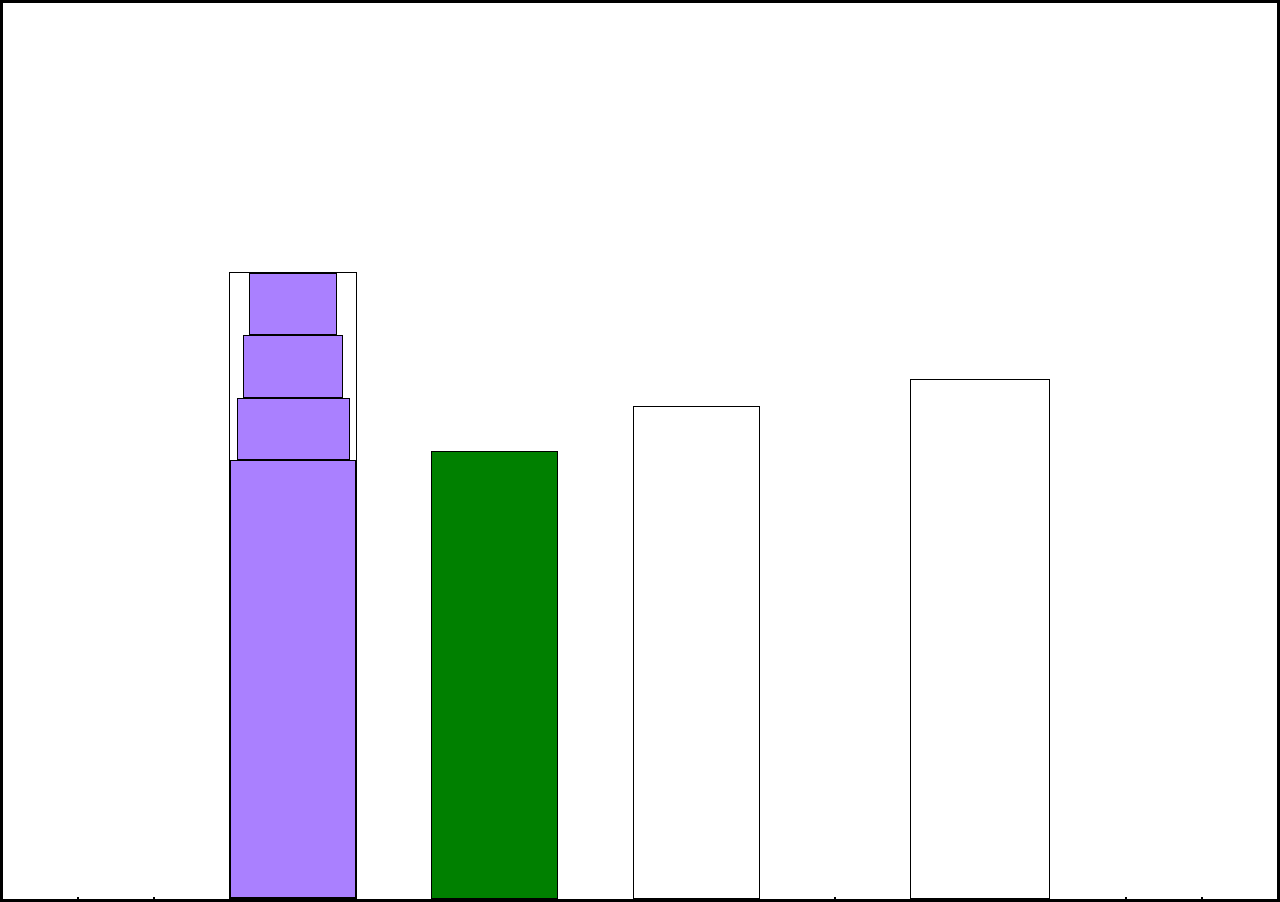
==== CSSVariables/index.html @ 8fb29089 "In Progress" ====
<!DOCTYPE html>
<html lang="en">    
  <head>
    <meta charset="UTF-8">
    <title>City Skyline</title>
    <link href="styles.css" rel="stylesheet" />   
  </head>

  <body>
    <div class="background-buildings">
      <div></div>
      <div></div>
      <div class="bb1">
        <div class="bb1a"></div>
        <div class="bb1b"></div>
        <div class="bb1c"></div>
        <div class="bb1d"></div>
      </div>
      <div class="bb2"></div>
      <div class="bb3"></div>
      <div></div>
      <div class="bb4"></div>
      <div></div>
      <div></div>
    </div>
  </body>
</html>
---- CSSVariables/styles.css ----
* {
    border: 1px solid black;
    box-sizing: border-box;
  }
  
  body {
    height: 100vh;
    margin: 0;
    overflow: hidden;
  }
  
  .background-buildings {
    width: 100%;
    height: 100%;
    display: flex;
    align-items: flex-end;
    justify-content: space-evenly;
  }
  .bb1 {
    width: 10%;
    height: 70%;
    display: flex;
    flex-direction: column;
    align-items: center;
    --building-color1: #aa80ff;
    --building-color2: #66cc99;
  }
  
  .bb1a {
    width: 70%;
    height: 10%;
    background-color: var(--building-color1);
  }
  
  .bb1b {
    width: 80%;
    height: 10%;
    background-color: var(--building-color1);
  }
  
  .bb1c {
    width: 90%;
    height: 10%;
    background-color: var(--building-color1);
  }
  
  .bb1d {
    width: 100%;
    height: 70%;
    background-color: var(--building-color1);
  }
  
  .bb2 {
    width: 10%;
    height: 50%;
    background-color: var(--building-color2, green);
  }
  
  .bb3 {
    width: 10%;
    height: 55%;
  }
  .bb4 {
    width: 11%;
    height: 58%;
  }
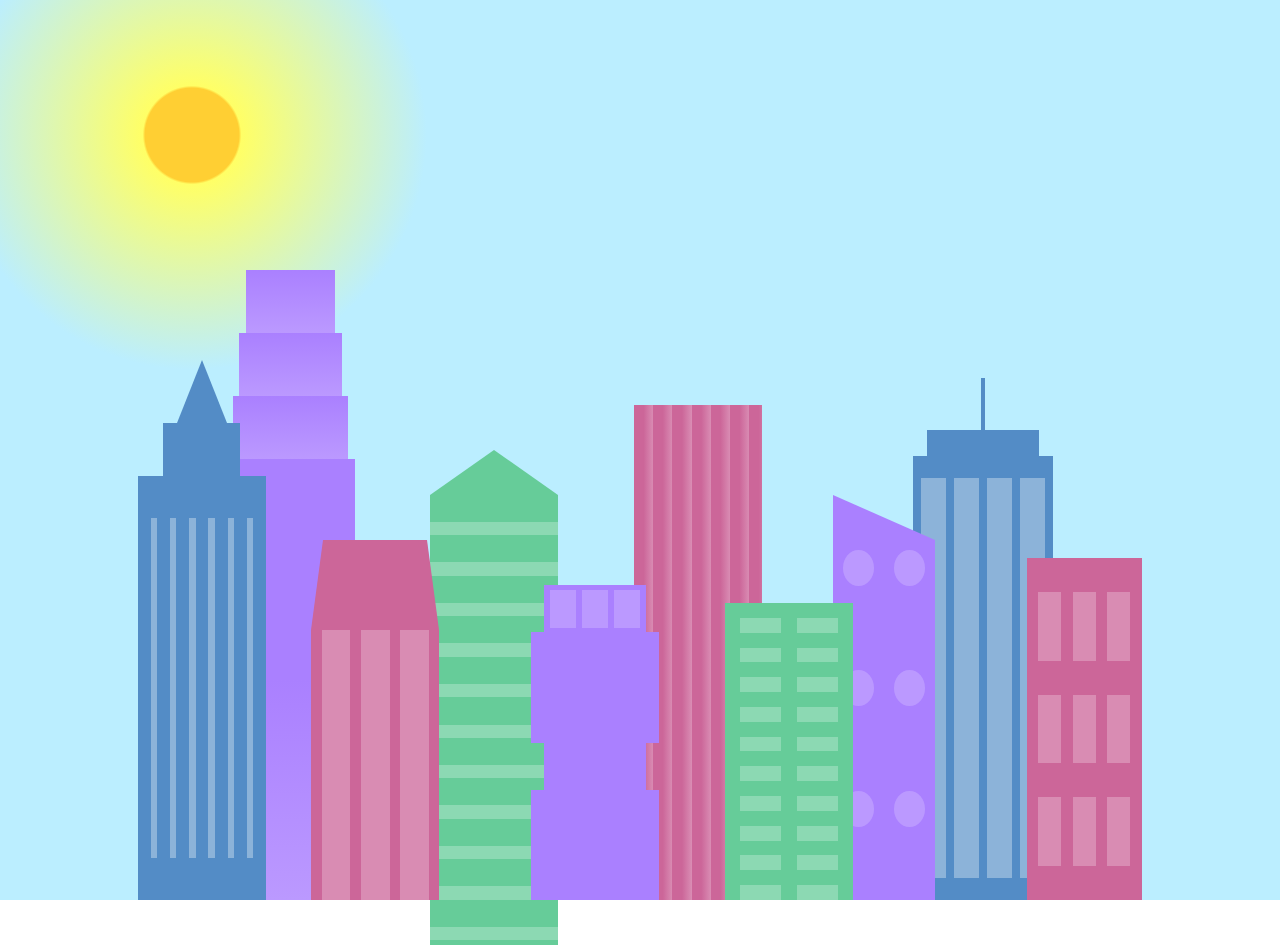
==== commit 77ff8675: "Completed - Longest Project so far" ====
--- a/CSSVariables/index.html
+++ b/CSSVariables/index.html
@@ -7,19 +7,75 @@
   </head>
 
   <body>
-    <div class="background-buildings">
+    <div class="background-buildings sky">
       <div></div>
       <div></div>
-      <div class="bb1">
-        <div class="bb1a"></div>
-        <div class="bb1b"></div>
-        <div class="bb1c"></div>
+      <div class="bb1 building-wrap">
+        <div class="bb1a bb1-window"></div>
+        <div class="bb1b bb1-window"></div>
+        <div class="bb1c bb1-window"></div>
         <div class="bb1d"></div>
       </div>
-      <div class="bb2"></div>
+      <div class="bb2">
+        <div class="bb2a"></div>
+        <div class="bb2b"></div>
+      </div>
       <div class="bb3"></div>
       <div></div>
-      <div class="bb4"></div>
+      <div class="bb4 building-wrap">
+        <div class="bb4a"></div>
+        <div class="bb4b"></div>
+        <div class="bb4c window-wrap">
+          <div class="bb4-window"></div>
+          <div class="bb4-window"></div>
+          <div class="bb4-window"></div>
+          <div class="bb4-window"></div>
+        </div>
+      </div>
+      <div></div>
+      <div></div>
+    </div>
+
+    <div class="foreground-buildings">
+      <div></div>
+      <div></div>
+      <div class="fb1 building-wrap">
+        <div class="fb1a"></div>
+        <div class="fb1b"></div>
+        <div class="fb1c"></div>
+      </div>
+      <div class="fb2">
+        <div class="fb2a"></div>
+        <div class="fb2b window-wrap">
+          <div class="fb2-window"></div>
+          <div class="fb2-window"></div>
+          <div class="fb2-window"></div>
+        </div>
+      </div>
+      <div></div>
+      <div class="fb3 building-wrap">
+        <div class="fb3a window-wrap">
+          <div class="fb3-window"></div>
+          <div class="fb3-window"></div>
+          <div class="fb3-window"></div>
+        </div>
+        <div class="fb3b"></div>
+        <div class="fb3a"></div>
+        <div class="fb3b"></div>
+      </div>
+      <div class="fb4">
+        <div class="fb4a"></div>
+        <div class="fb4b">
+          <div class="fb4-window"></div>
+          <div class="fb4-window"></div>
+          <div class="fb4-window"></div>
+          <div class="fb4-window"></div>
+          <div class="fb4-window"></div>
+          <div class="fb4-window"></div>
+        </div>
+      </div>
+      <div class="fb5"></div>
+      <div class="fb6"></div>
       <div></div>
       <div></div>
     </div>
--- a/CSSVariables/styles.css
+++ b/CSSVariables/styles.css
@@ -1,67 +1,321 @@
+:root {
+  --building-color1: #aa80ff;
+  --building-color2: #66cc99;
+  --building-color3: #cc6699;
+  --building-color4: #538cc6;
+  --window-color1: #bb99ff;
+  --window-color2: #8cd9b3;
+  --window-color3: #d98cb3;
+  --window-color4: #8cb3d9;
+}
+
 * {
-    border: 1px solid black;
-    box-sizing: border-box;
+  box-sizing: border-box;
+}
+
+body {
+  height: 100vh;
+  margin: 0;
+  overflow: hidden;
+}
+
+.background-buildings, .foreground-buildings {
+  width: 100%;
+  height: 100%;
+  display: flex;
+  align-items: flex-end;
+  justify-content: space-evenly;
+  position: absolute;
+  top: 0;
+}
+
+.building-wrap {
+  display: flex;
+  flex-direction: column;
+  align-items: center;
+}
+
+.window-wrap {
+  display: flex;
+  align-items: center;
+  justify-content: space-evenly;
+}
+
+.sky {
+  background: radial-gradient(
+      closest-corner circle at 15% 15%,
+      #ffcf33,
+      #ffcf33 20%,
+      #ffff66 21%,
+      #bbeeff 100%
+    );
+}
+
+/* BACKGROUND BUILDINGS - "bb" stands for "background building" */
+.bb1 {
+  width: 10%;
+  height: 70%;
+}
+
+.bb1a {
+  width: 70%;
+}
+  
+.bb1b {
+  width: 80%;
+}
+  
+.bb1c {
+  width: 90%;
+}
+
+.bb1d {
+  width: 100%;
+  height: 70%;
+  background: linear-gradient(
+      var(--building-color1) 50%,
+      var(--window-color1)
+    );
+}
+
+.bb1-window {
+  height: 10%;
+  background: linear-gradient(
+      var(--building-color1),
+      var(--window-color1)
+    );
+}
+
+.bb2 {
+  width: 10%;
+  height: 50%;
+}
+
+.bb2a {
+  border-bottom: 5vh solid var(--building-color2);
+  border-left: 5vw solid transparent;
+  border-right: 5vw solid transparent;
+}
+
+.bb2b {
+  width: 100%;
+  height: 100%;
+  background: repeating-linear-gradient(
+      var(--building-color2),
+      var(--building-color2) 6%,
+      var(--window-color2) 6%,
+      var(--window-color2) 9%
+    );
+}
+
+.bb3 {
+  width: 10%;
+  height: 55%;
+  background: repeating-linear-gradient(
+      90deg,
+      var(--building-color3),
+      var(--building-color3),
+      var(--window-color3) 15%
+    );
+}
+
+.bb4 {
+  width: 11%;
+  height: 58%;
+}
+
+.bb4a {
+  width: 3%;
+  height: 10%;
+  background-color: var(--building-color4);
+}
+
+.bb4b {
+  width: 80%;
+  height: 5%;
+  background-color: var(--building-color4);
+}
+  
+.bb4c {
+  width: 100%;
+  height: 85%;
+  background-color: var(--building-color4);
+}
+
+.bb4-window {
+  width: 18%;
+  height: 90%;
+  background-color: var(--window-color4);
+}
+
+/* FOREGROUND BUILDINGS - "fb" stands for "foreground building" */
+.fb1 {
+  width: 10%;
+  height: 60%;
+}
+
+.fb1a {
+  border-bottom: 7vh solid var(--building-color4);
+  border-left: 2vw solid transparent;
+  border-right: 2vw solid transparent;
+}
+
+.fb1b {
+  width: 60%;
+  height: 10%;
+  background-color: var(--building-color4);
+}
+  
+.fb1c {
+  width: 100%;
+  height: 80%;
+  background: repeating-linear-gradient(
+      90deg,
+      var(--building-color4),
+      var(--building-color4) 10%,
+      transparent 10%,
+      transparent 15%
+    ),
+    repeating-linear-gradient(
+      var(--building-color4),
+      var(--building-color4) 10%,
+      var(--window-color4) 10%,
+      var(--window-color4) 90%
+    );
+}
+
+.fb2 {
+  width: 10%;
+  height: 40%;
+}
+
+.fb2a {
+  width: 100%;
+  border-bottom: 10vh solid var(--building-color3);
+  border-left: 1vw solid transparent;
+  border-right: 1vw solid transparent;
+}
+
+.fb2b {
+  width: 100%;
+  height: 75%;
+  background-color: var(--building-color3);
+}
+
+.fb2-window {
+  width: 22%;
+  height: 100%;
+  background-color: var(--window-color3);
+}
+
+.fb3 {
+  width: 10%;
+  height: 35%;
+}
+  
+.fb3a {
+  width: 80%;
+  height: 15%;
+  background-color: var(--building-color1);
+}
+  
+.fb3b {
+  width: 100%;
+  height: 35%;
+  background-color: var(--building-color1);
+}
+
+.fb3-window {
+  width: 25%;
+  height: 80%;
+  background-color: var(--window-color1);
+}
+
+.fb4 {
+  width: 8%;
+  height: 45%;
+  position: relative;
+  left: 10%;
+}
+
+.fb4a {
+  border-top: 5vh solid transparent;
+  border-left: 8vw solid var(--building-color1);
+}
+
+.fb4b {
+  width: 100%;
+  height: 89%;
+  background-color: var(--building-color1);
+  display: flex;
+  flex-wrap: wrap;
+}
+
+.fb4-window {
+  width: 30%;
+  height: 10%;
+  border-radius: 50%;
+  background-color: var(--window-color1);
+  margin: 10%;
+}
+
+.fb5 {
+  width: 10%;
+  height: 33%;
+  position: relative;
+  right: 10%;
+  background: repeating-linear-gradient(
+      var(--building-color2),
+      var(--building-color2) 5%,
+      transparent 5%,
+      transparent 10%
+    ),
+    repeating-linear-gradient(
+      90deg,
+      var(--building-color2),
+      var(--building-color2) 12%,
+      var(--window-color2) 12%,
+      var(--window-color2) 44%
+    );
+}
+
+.fb6 {
+  width: 9%;
+  height: 38%;
+  background: repeating-linear-gradient(
+      90deg,
+      var(--building-color3),
+      var(--building-color3) 10%,
+      transparent 10%,
+      transparent 30%
+    ),
+    repeating-linear-gradient(
+      var(--building-color3),
+      var(--building-color3) 10%,
+      var(--window-color3) 10%,
+      var(--window-color3) 30%
+    );
+}
+
+@media (max-width: 1000px) {
+  :root {
+    --building-color1: #000;
+    --building-color2: #000;
+    --building-color3: #000;
+    --building-color4: #000;
+    --window-color1: #777;
+    --window-color2: #777;
+    --window-color3: #777;
+    --window-color4: #777;
   }
-  
-  body {
-    height: 100vh;
-    margin: 0;
-    overflow: hidden;
+  .sky {
+    background: radial-gradient(
+        closest-corner circle at 15% 15%,
+        #ccc,
+        #ccc 20%,
+        #445 21%,
+        #223 100%
+      );
   }
-  
-  .background-buildings {
-    width: 100%;
-    height: 100%;
-    display: flex;
-    align-items: flex-end;
-    justify-content: space-evenly;
-  }
-  .bb1 {
-    width: 10%;
-    height: 70%;
-    display: flex;
-    flex-direction: column;
-    align-items: center;
-    --building-color1: #aa80ff;
-    --building-color2: #66cc99;
-  }
-  
-  .bb1a {
-    width: 70%;
-    height: 10%;
-    background-color: var(--building-color1);
-  }
-  
-  .bb1b {
-    width: 80%;
-    height: 10%;
-    background-color: var(--building-color1);
-  }
-  
-  .bb1c {
-    width: 90%;
-    height: 10%;
-    background-color: var(--building-color1);
-  }
-  
-  .bb1d {
-    width: 100%;
-    height: 70%;
-    background-color: var(--building-color1);
-  }
-  
-  .bb2 {
-    width: 10%;
-    height: 50%;
-    background-color: var(--building-color2, green);
-  }
-  
-  .bb3 {
-    width: 10%;
-    height: 55%;
-  }
-  .bb4 {
-    width: 11%;
-    height: 58%;
-  }
-  +}
+    